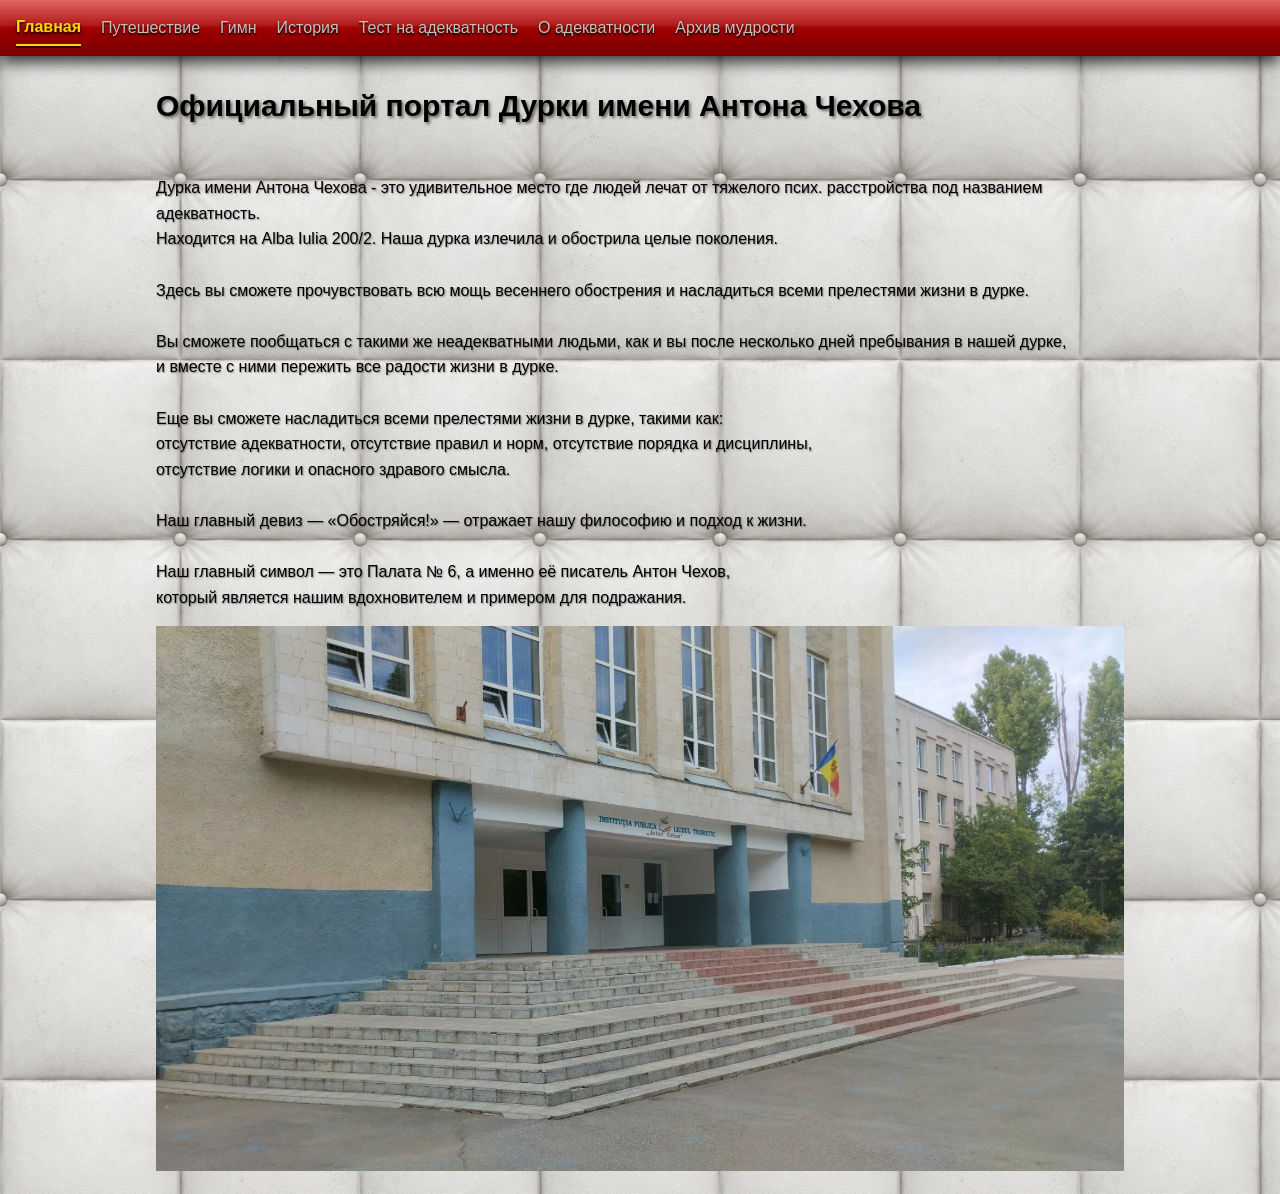
==== index.html @ 5bf8b91e "Revise content and structure of index.html Updated the content of the main page to include additiona" ====
<!DOCTYPE html>
<html lang="ru">
<head>
    <meta charset="UTF-8">
    <meta name="viewport" content="width=device-width, initial-scale=1.0">

    <title>Официальный портал Дурки имени Антона Чехова</title>

    <link rel="stylesheet" href="style.css">

    <style>
        * {
            box-sizing: border-box;
        }

        

        .container {
            max-width: 1000px;
            margin: 0 auto;
            
        }

        h1 {
            font-size: 30px;
            margin-top: 10px;
        }

        p {
            text-align: left; /* ❗ полностью убрано выравнивание */
            white-space: pre-line; /* сохраняет переносы строк красиво */
        }

        .menu a:hover {
            text-decoration: underline;
        }

        @media (max-width: 600px) {
            .container {
                
            }

            h1 {
                font-size: 24px;
            }

            body {
                font-size: 16px;
            }
        }
    </style>
</head>

<body>
<nav class="menu">
<a href="index.html "class="active">Главная</a>
<a href="travel.html">Путешествие</a>
<a href="anthem.html">Гимн</a>
<a href="history.html">История</a>
<a href="test.html">Тест на адекватность</a>
<a href="adecvat.html" >О адекватности  </a>
<a href="mudr.html" >Архив мудрости</a>

</nav>



<div class="container">

    <h1>Официальный портал Дурки имени Антона Чехова</h1>

    <p>
Дурка имени Антона Чехова - это удивительное место где людей лечат от тяжелого псих. расстройства под названием адекватность.
Находится на Alba Iulia 200/2. Наша дурка излечила и обострила целые поколения. 

Здесь вы сможете прочувствовать всю мощь весеннего обострения и насладиться всеми прелестями жизни в дурке.

Вы сможете пообщаться с такими же неадекватными людьми, как и вы после несколько дней пребывания в нашей дурке,
и вместе с ними пережить все радости жизни в дурке.

Еще вы сможете насладиться всеми прелестями жизни в дурке, такими как:
отсутствие адекватности, отсутствие правил и норм, отсутствие порядка и дисциплины,
отсутствие логики и опасного здравого смысла.

Наш главный девиз — «Обостряйся!» — отражает нашу философию и подход к жизни.

Наш главный символ — это Палата № 6, а именно её писатель Антон Чехов,
который является нашим вдохновителем и примером для подражания.
    </p>
<img src="cehov.webp" alt="Фото">
</div>

</body>
</html>
---- style.css ----
/* 👑 СКЕВОМОРФНЫЙ ФОН МЕНЮ */
.menu {
    padding: 10px 16px;
    background-image: 
        linear-gradient(to bottom, rgba(255, 255, 255, 0.4) 0%, rgba(255, 255, 255, 0.1) 45%, rgba(255, 255, 255, 0) 50%),
        linear-gradient(to bottom, #CC0000 0%, #770000 100%);
    box-shadow: 0px 6px 15px rgba(0, 0, 0, 0.8);
    display: flex;
    align-items: center;
    flex-wrap: wrap;
    position: relative;
    z-index: 10;
}

/* Ссылки в меню по умолчанию: строго серебряные, без фиолетового */
.menu a {
    text-decoration: none;
    margin-right: 20px;
    display: inline-block;
    padding: 4px 0; 
    
    color: #c0c0c0 !important; /* Твой серебряный цвет */
    
    /* Мощная тень текста в меню */
    text-shadow: 0px 2px 2px rgba(0, 0, 0, 1);
    transition: text-shadow 0.2s ease, color 0.2s ease;
}

/* Эффект при наведении курсора */
.menu a:hover {
    color: #ffffff !important; 
    text-shadow: 0px 0px 8px rgba(255, 255, 255, 0.8);
}

/* Выбранный (активный) раздел */
.menu a.active {
    color: #FFD700 !important; /* Твое золото */
    font-weight: bold;
    border-bottom: 2px solid #FFD700;
    box-shadow: 0px 2px 0px rgba(0, 0, 0, 0.6);
    
    /* Сильная тень для золотого текста */
    text-shadow: 0px 2px 3px rgba(0, 0, 0, 1);
}

/* 🖼️ КАРТИНКИ И БАЗОВЫЙ КОД (ТВОЙ ОРИГИНАЛ) */
img[src="cehov.webp"] {
    max-width: 100%;
    height: auto;
}
img[src="h.png"] {
    max-width: 60%;
    height: auto;
}
* {
    box-sizing: border-box;
}

body {
    margin: 0;
    font-family: Arial, sans-serif;
    line-height: 1.6;
    background-image: url("./padded_wall_texture_1024.png");
    background-repeat: repeat;
    background-size: 80vmin 80vmin;
    min-height: 100vh;
}

.container {
    background: transparent;
    max-width: 100%;
    margin: 0;
    padding: 16px;
}

/* ✍️ УСИЛЕННЫЕ В 2 РАЗА ТЕНИ ДЛЯ ТЕКСТА ВСЕХ СТРАНИЦ */
h1, h2, h3, h4, h5, h6 {
    text-shadow: 2px 2px 3px rgba(0, 0, 0, 0.5);
}

p {
    text-shadow: 1px 1px 1.5px rgba(0, 0, 0, 0.4);
}
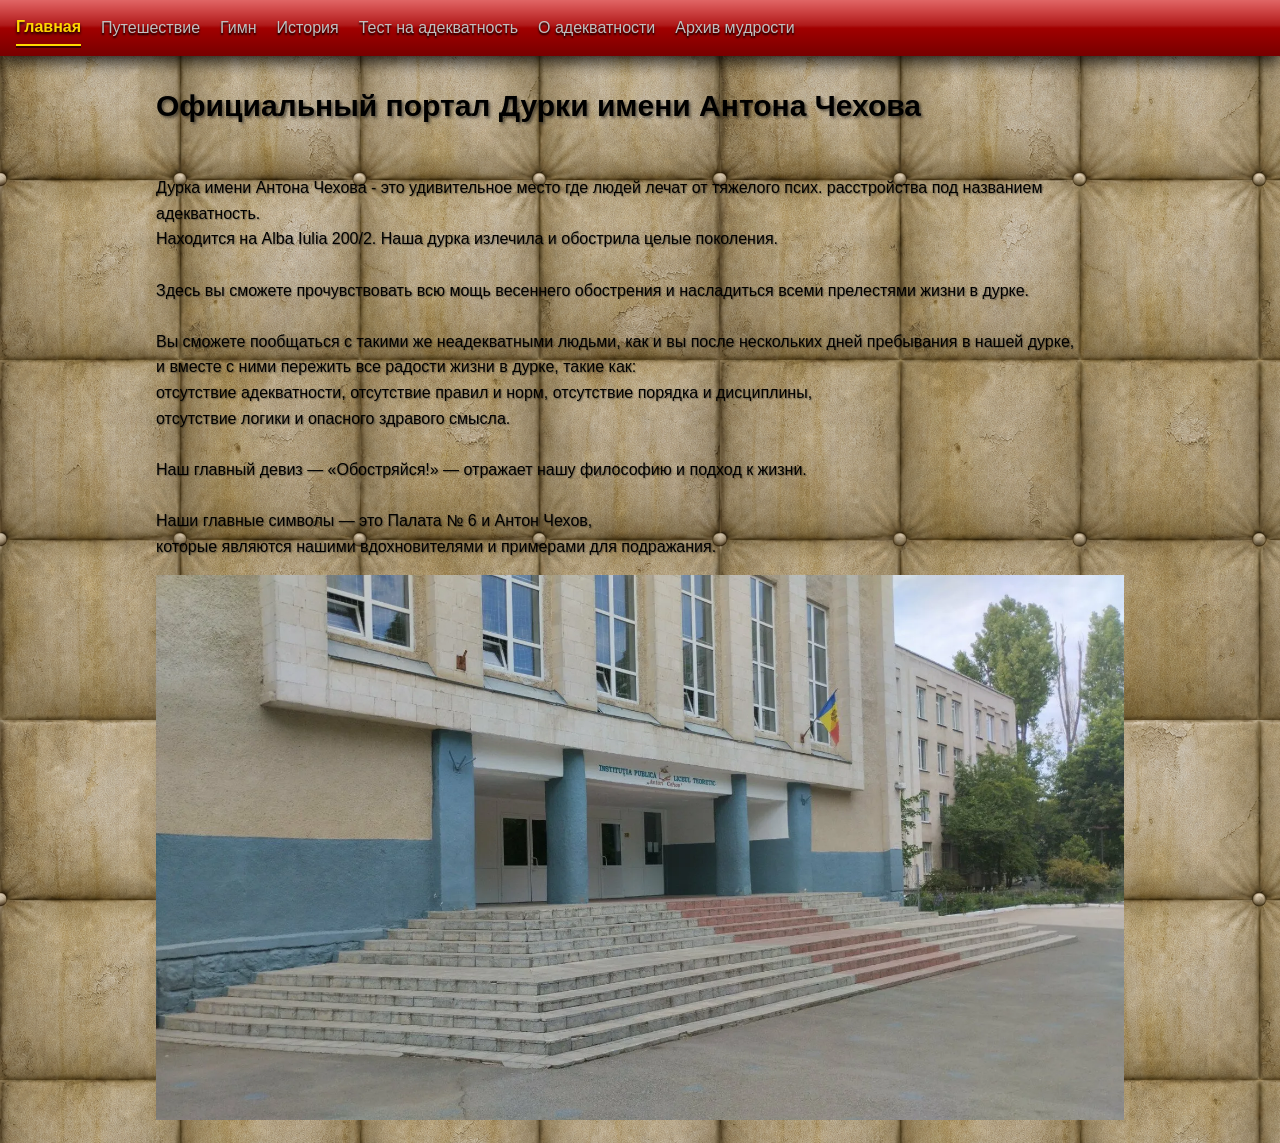
==== commit e50b0e21: "Fix HTML formatting and content structure" ====
--- a/index.html
+++ b/index.html
@@ -75,17 +75,15 @@
 
 Здесь вы сможете прочувствовать всю мощь весеннего обострения и насладиться всеми прелестями жизни в дурке.
 
-Вы сможете пообщаться с такими же неадекватными людьми, как и вы после несколько дней пребывания в нашей дурке,
-и вместе с ними пережить все радости жизни в дурке.
-
-Еще вы сможете насладиться всеми прелестями жизни в дурке, такими как:
+Вы сможете пообщаться с такими же неадекватными людьми, как и вы после нескольких дней пребывания в нашей дурке,
+и вместе с ними пережить все радости жизни в дурке, такие как:
 отсутствие адекватности, отсутствие правил и норм, отсутствие порядка и дисциплины,
 отсутствие логики и опасного здравого смысла.
 
 Наш главный девиз — «Обостряйся!» — отражает нашу философию и подход к жизни.
 
-Наш главный символ — это Палата № 6, а именно её писатель Антон Чехов,
-который является нашим вдохновителем и примером для подражания.
+Наши главные символы — это Палата № 6 и Антон Чехов,
+которые являются нашими вдохновителями и примерами для подражания.
     </p>
 <img src="cehov.webp" alt="Фото">
 </div>
--- a/style.css
+++ b/style.css
@@ -60,7 +60,7 @@
     margin: 0;
     font-family: Arial, sans-serif;
     line-height: 1.6;
-    background-image: url("./padded_wall_texture_1024.png");
+    background-image: url("./file_00000000e83c720aacbfd2605d58cb45.png");
     background-repeat: repeat;
     background-size: 80vmin 80vmin;
     min-height: 100vh;
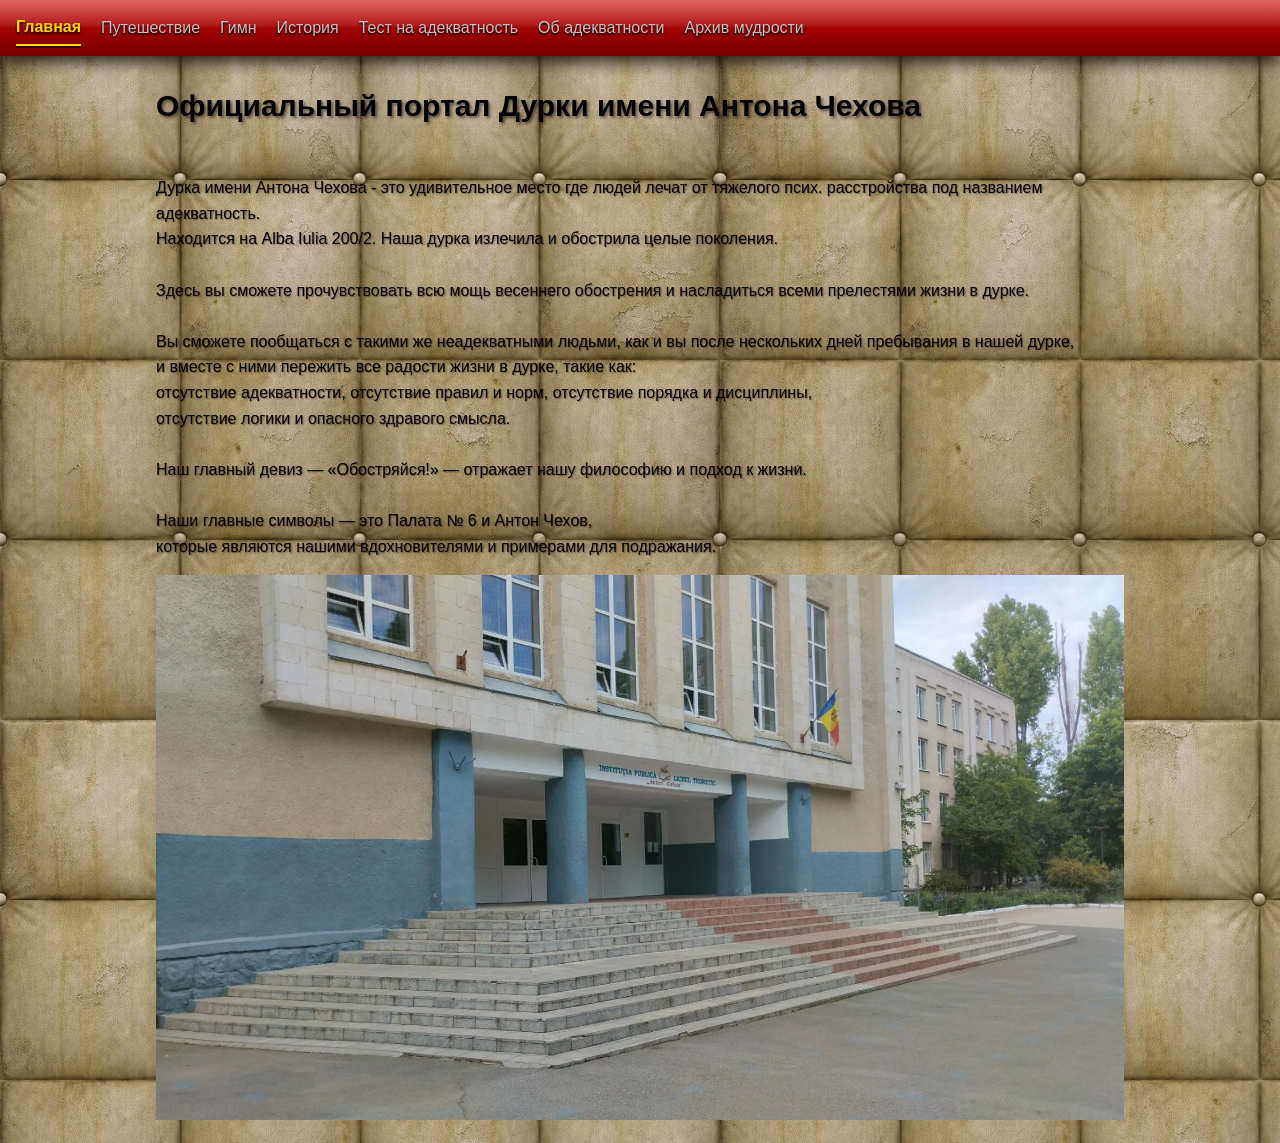
==== commit 9e219664: "Fix HTML encoding issues in index.html" ====
--- a/index.html
+++ b/index.html
@@ -3,8 +3,14 @@
 <head>
     <meta charset="UTF-8">
     <meta name="viewport" content="width=device-width, initial-scale=1.0">
-
+    <link rel="icon" href="./file_0000000065c4720a97f3d4044746b772.png" type="image/png">
     <title>Официальный портал Дурки имени Антона Чехова</title>
+    <meta name="description" content="Официальный сайт учреждения «Дурка Антона Чехова» на Alba Iulia 200/2. Лечение от адекватности. Весенние обострения.">
+    <meta property="og:title" content="Официальный портал Дурки имени Антона Чехова">
+    <meta property="og:description" content="Лечение от адекватности и весеннее обострение.">
+    <meta property="og:image" content="https://durkacehov.github.io/cehov.webp">
+    <meta property="og:url" content="https://durkacehov.github.io/">
+    <meta property="og:type" content="website">
 
     <link rel="stylesheet" href="style.css">
 
@@ -53,12 +59,12 @@
 
 <body>
 <nav class="menu">
-<a href="index.html "class="active">Главная</a>
+<a href="/"class="active">Главная</a>
 <a href="travel.html">Путешествие</a>
 <a href="anthem.html">Гимн</a>
 <a href="history.html">История</a>
 <a href="test.html">Тест на адекватность</a>
-<a href="adecvat.html" >О адекватности  </a>
+<a href="adecvat.html" >Об адекватности  </a>
 <a href="mudr.html" >Архив мудрости</a>
 
 </nav>
@@ -85,7 +91,7 @@
 Наши главные символы — это Палата № 6 и Антон Чехов,
 которые являются нашими вдохновителями и примерами для подражания.
     </p>
-<img src="cehov.webp" alt="Фото">
+<img src="cehov.webp" alt="Дурка Антона Чехова ">
 </div>
 
 </body>
